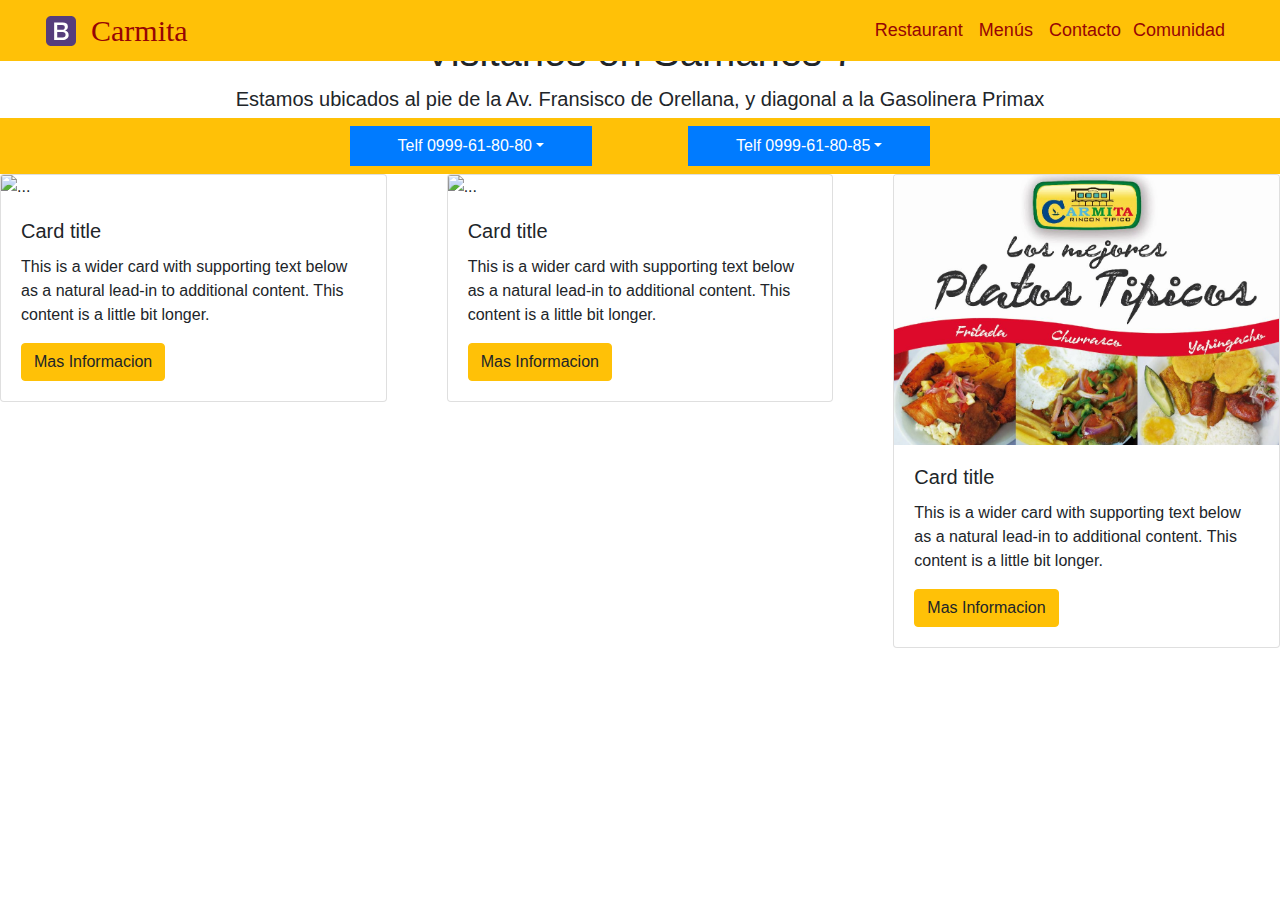
==== index.html @ eb8acb11 "archivo iniciial" ====
<!doctype html>
<html lang="es">
  <head>
    <!-- Required meta tags -->
    <meta charset="utf-8">
    <meta name="viewport" content="width=device-width, initial-scale=1, shrink-to-fit=no">

    <!-- Bootstrap CSS -->
    <link rel="stylesheet" href="https://stackpath.bootstrapcdn.com/bootstrap/4.4.1/css/bootstrap.min.css" integrity="sha384-Vkoo8x4CGsO3+Hhxv8T/Q5PaXtkKtu6ug5TOeNV6gBiFeWPGFN9MuhOf23Q9Ifjh" crossorigin="anonymous">
    <link rel="stylesheet" href="css/fuentes.css">
    <title>Proyecto 3</title>
    <style> 
      @font-face {
        font-family: itchighlander;
        src: url(css/itchighlander.TTF);
      }
      .font-logo {
        font-family: itchighlander;
        color:rgb(150, 5, 5);
        font-size: 30px;
      }
      .font-menu {
        font-family: arial;
        color:rgb(150, 5, 5);
        font-size: 18px;
      }
      .en-linea{
        display: inline;
      }
      /* Por debajo de 700px */
@media screen and (max-width: 576px){
.contenido{
font-size:12px;
}
.titulo{
font-size:100px;
padding: 40px ;
}
}
/* Por debajo de 400px */
@media screen and (max-width: 400px){
.contenido{
font-size:10px;
}
.titulo{
font-size:16px;
}
}
    </style>

  </head>

 
  <body>

      <!-- <div class="bg-warning fixed-top">           NAVBAR
           <nav class="navbar navbar-expand-sm bg-warning container">  --> 

      <div class="container-fluid fixed-top bg-warning"> 
        <nav class="navbar navbar-expand-sm bg-warning">
          <img src="img/boot.svg" width="60" height="30" class="d-inline-block align-middle" alt="">
          <a class="font-logo"class="navbar-brand" href="index.html">Carmita</a>

                            <!-- Boton Hamburguesa para Pantallas mas Pequeñas -->
          <button class="navbar-toggler" type="button" data-toggle="collapse" data-target="#navbarSupportedContent" aria-controls="navbarSupportedContent" aria-expanded="false" aria-label="Toggle navigation">
            <span class="navbar-toggler-icon"></span>
          </button>
                                               <!-- MENU de OPCIONES DERECHA -->
          <div class="collapse navbar-collapse" id="navbarSupportedContent">
            <ul class="navbar-nav ml-auto">
              <li class="nav-item dropdown">  <!-- Item <DROPDOWN> Restaurant -->
                <a class="font-menu mr-2" class="nav-link dropdown-toggle" href="#" id="navbarDropdown3" role="button" data-toggle="dropdown" aria-haspopup="true" aria-expanded="false">Restaurant</a>
                <div class="dropdown-menu" aria-labelledby="navbarDropdown"> 
                  <a class="dropdown-item" href="#">Facebook</a>
                  <a class="dropdown-item" href="#">Instagram</a>
                  <a class="dropdown-item" href="#">Youtube</a>
                  <a class="dropdown-item" href="#">twitter</a>
                </div>    <!-- FIN del DropDown -->
                <li class="nav-item dropdown">   <!-- Item <DROPDOWN> Menus -->
                  <a class="font-menu mx-2" class="nav-link dropdown-toggle" href="#" id="navbarDropdown3" role="button" data-toggle="dropdown" aria-haspopup="true" aria-expanded="false">Menús</a>
                  <div class="dropdown-menu" aria-labelledby="navbarDropdown">            <!-- Definicion del Menu DropDown -->
                    <a class="dropdown-item" href="#">Facebook</a>
                    <a class="dropdown-item" href="#">Instagram</a>
                    <a class="dropdown-item" href="#">Youtube</a>
                    <a class="dropdown-item" href="#">twitter</a>
                  </div>    <!-- FIN del DropDown -->
                <li class="nav-item dropdown">    <!-- Item <DROPDOWN> Contacto-->
                <a class="font-menu mx-2" class="nav-link dropdown-toggle" href="#" id="navbarDropdown3" role="button" data-toggle="dropdown" aria-haspopup="true" aria-expanded="false">Contacto</a>
                <div class="dropdown-menu" aria-labelledby="navbarDropdown">            <!-- Definicion del Menu DropDown -->
                  <a class="dropdown-item" href="#">Facebook</a>
                  <a class="dropdown-item" href="#">Instagram</a>
                  <a class="dropdown-item" href="#">Youtube</a>
                  <a class="dropdown-item" href="#">twitter</a>
                </div>    <!-- FIN del DropDown -->
                <li class="nav-item dropdown">     <!-- Item <DROPDOWN> Redes Sociales-->
                  <a class="font-menu mr-4 ml-1" class="nav-link dropdown-toggle" href="#" id="navbarDropdown4" role="button" data-toggle="dropdown" aria-haspopup="true" aria-expanded="false">Comunidad</a>
                  <div class="dropdown-menu" aria-labelledby="navbarDropdown">
                    <a class="dropdown-item" href="https://wa.me/593969606968">Whatsapp</a>
                    <a class="dropdown-item" href="tel:+593969606968">Facebook</a>
                    <a class="dropdown-item" href="#">Instagram</a>
                    <a class="dropdown-item" href="#">Youtube</a>
                    <a class="dropdown-item" href="#">twitter</a>
                  </div>    <!-- FIN del DropDown -->
   
              </li>     
            </ul>
          </div><!-- FIN MENU de OPCIONES DERECHA -->
        </nav>
      </div>  <!-- FIN del NAVBAR -->

        <!---------------------- SLIDER ---------------------->
      <div>
        <div id="carouselExampleIndicators" class="carousel slide" data-ride="carousel">      <!-- Define  el Slider -->
          <ol class="carousel-indicators">                                                    <!-- Define la Lista Ordenada -->
            <li data-target="#carouselExampleIndicators" data-slide-to="0" class="active"></li>
            <li data-target="#carouselExampleIndicators" data-slide-to="1"></li>
            <li data-target="#carouselExampleIndicators" data-slide-to="2"></li>
            <li data-target="#carouselExampleIndicators" data-slide-to="3"></li>
            <li data-target="#carouselExampleIndicators" data-slide-to="4"></li>
            <li data-target="#carouselExampleIndicators" data-slide-to="5"></li>
            <li data-target="#carouselExampleIndicators" data-slide-to="6"></li>
          </ol>
          <div class="carousel-inner" class=" container-fluid">      <!-- Imagenes del Carousel -->
            <div class="carousel-item active"><img src="img/1.JPG" class="d-block w-100" alt="..."></div>
            <div class="carousel-item"><img src="img/2.JPG" class="d-block w-100" alt="..."></div>
            <div class="carousel-item"><img src="img/3.JPG" class="d-block w-100" alt="..."></div>
            <div class="carousel-item"><img src="img/4.JPG" class="d-block w-100" alt="..."></div>
            <div class="carousel-item"><img src="img/5.JPG" class="d-block w-100" alt="..."></div>
            <div class="carousel-item"><img src="img/6.JPG" class="d-block w-100" alt="..."></div>
          </div> <!-- Imagenes del Carousel -->
         
          <a class="carousel-control-prev" href="#carouselExampleIndicators" role="button" data-slide="prev"> <!-- Boton de Imagen Previa del Carousel -->
            <span class="carousel-control-prev-icon" aria-hidden="true"></span>
            <span class="sr-only">Previous</span>
          </a> <!-- Boton IZQUIERDO del Carousel -->

          <a class="carousel-control-next" href="#carouselExampleIndicators" role="button" data-slide="next">    <!-- Boton de Imagen Siguiente del Carousel -->
            <span class="carousel-control-next-icon" aria-hidden="true"></span>
            <span class="sr-only">Next</span>
          </a> <!-- Boton DERECHO del Carousel -->
        </div>  <!---------------------- FIN del SLIDER ---------------------->
      </div>  
      <section class="container my-1">
        <h1 class="text-center" class="titulo">Visitanos en Samanes 7</h1>
        <p class="lead text-center my-1"><b>Estamos ubicados al pie de la Av. Fransisco de Orellana, y diagonal a la Gasolinera Primax</b></p>
      </section>
  

                                            <!-- Seccion Telefonos Celulares -->
        <div class="navbar-dark bg-warning">
          <nav class="navbar navbar-expand-sm navbar-primary bg-warning container">
            <ul class="navbar-nav m-auto ">
              <li class="nav-item dropdown">    <!-- Item <DROPDOWN> 0999618080 -->
                <a class="nav-link dropdown-toggle active bg-primary mx-5 px-5" href="#" id="navbarDropdown80" role="button" data-toggle="dropdown" aria-haspopup="true" aria-expanded="false">Telf 0999-61-80-80</a>
                <div class="dropdown-menu" aria-labelledby="navbarDropdown"> 
                  <a class="dropdown-item" href="#">Llamada Celular</a>
                  <a class="dropdown-item" href="#">Mensaje Whatsapp</a>
                  <a class="dropdown-item" href="#">Llamada Whatsapp</a>
                </div>    <!-- FIN del DropDown -->
              </li>   
              <li class="nav-item dropdown">    <!-- Item <DROPDOWN> 0999618085 -->
                <a class="nav-link dropdown-toggle active bg-primary mx-5 px-5" href="#" id="navbarDropdown85" role="button" data-toggle="dropdown" aria-haspopup="true" aria-expanded="false">Telf 0999-61-80-85</a>
                <div class="dropdown-menu" aria-labelledby="navbarDropdown"> 
                  <a class="dropdown-item" href="#">Llamada Celular</a>
                  <a class="dropdown-item" href="#">Mensaje Whatsapp</a>
                  <a class="dropdown-item" href="#">Llamada Whatsapp</a>
                </div>    <!-- FIN del DropDown -->
              </li>   
            </ul> 
          </nav>
        </div>

              <!-- FIN Seccion Telefonos Celulares -->

                                                <!-- SECTION UNO -->
        <!-- CARDS  -->
        <div class="card-deck">
          <div class="row">           <!-- FILAS del ROW -->
            <div class="col-md-4">
              <div class="card">
                <img src="img/1.JPG" class="card-img-top" alt="...">
                <div class="card-body">
                  <h5 class="card-title">Card title</h5>
                  <p class="card-text">This is a wider card with supporting text below as a natural lead-in to additional content. This content is a little bit longer.</p>
                  <button type="button" class="btn btn-warning">Mas Informacion</button>
                </div>
              </div>
            </div>
            <div class="col-md-4">
              <div class="card">
                <img src="img/3.JPG" class="card-img-top" alt="...">
                <div class="card-body">
                  <h5 class="card-title">Card title</h5>
                  <p class="card-text">This is a wider card with supporting text below as a natural lead-in to additional content. This content is a little bit longer.</p>
                  <button type="button" class="btn btn-warning">Mas Informacion</button>
                </div>
              </div>
            </div>
            <div class="col-md-4">
              <div class="card">
                <img src="img/5.JPG" class="card-img-top" alt="...">
                <div class="card-body">
                  <h5 class="card-title">Card title</h5>
                  <p class="card-text">This is a wider card with supporting text below as a natural lead-in to additional content. This content is a little bit longer.</p>
                  <button type="button" class="btn btn-warning">Mas Informacion</button>
                </div>
              </div>
            </div>
          </div>   <!-- fin FILAS del ROW -->
        </div>                                               



    
<!------------------------------------------------------>
    <!-- Optional JavaScript -->
    <!-- jQuery first, then Popper.js, then Bootstrap JS -->
    <script src="https://code.jquery.com/jquery-3.2.1.slim.min.js" integrity="sha384-KJ3o2DKtIkvYIK3UENzmM7KCkRr/rE9/Qpg6aAZGJwFDMVNA/GpGFF93hXpG5KkN" crossorigin="anonymous"></script>
    <script src="https://cdnjs.cloudflare.com/ajax/libs/popper.js/1.12.9/umd/popper.min.js" integrity="sha384-ApNbgh9B+Y1QKtv3Rn7W3mgPxhU9K/ScQsAP7hUibX39j7fakFPskvXusvfa0b4Q" crossorigin="anonymous"></script>
    <script src="https://maxcdn.bootstrapcdn.com/bootstrap/4.0.0/js/bootstrap.min.js" integrity="sha384-JZR6Spejh4U02d8jOt6vLEHfe/JQGiRRSQQxSfFWpi1MquVdAyjUar5+76PVCmYl" crossorigin="anonymous"></script>
  </body>
</html>
---- css/fuentes.css ----
@font-face{
    font-family:itchighlander;
    src:url(css/itchighlander.ttf);
}
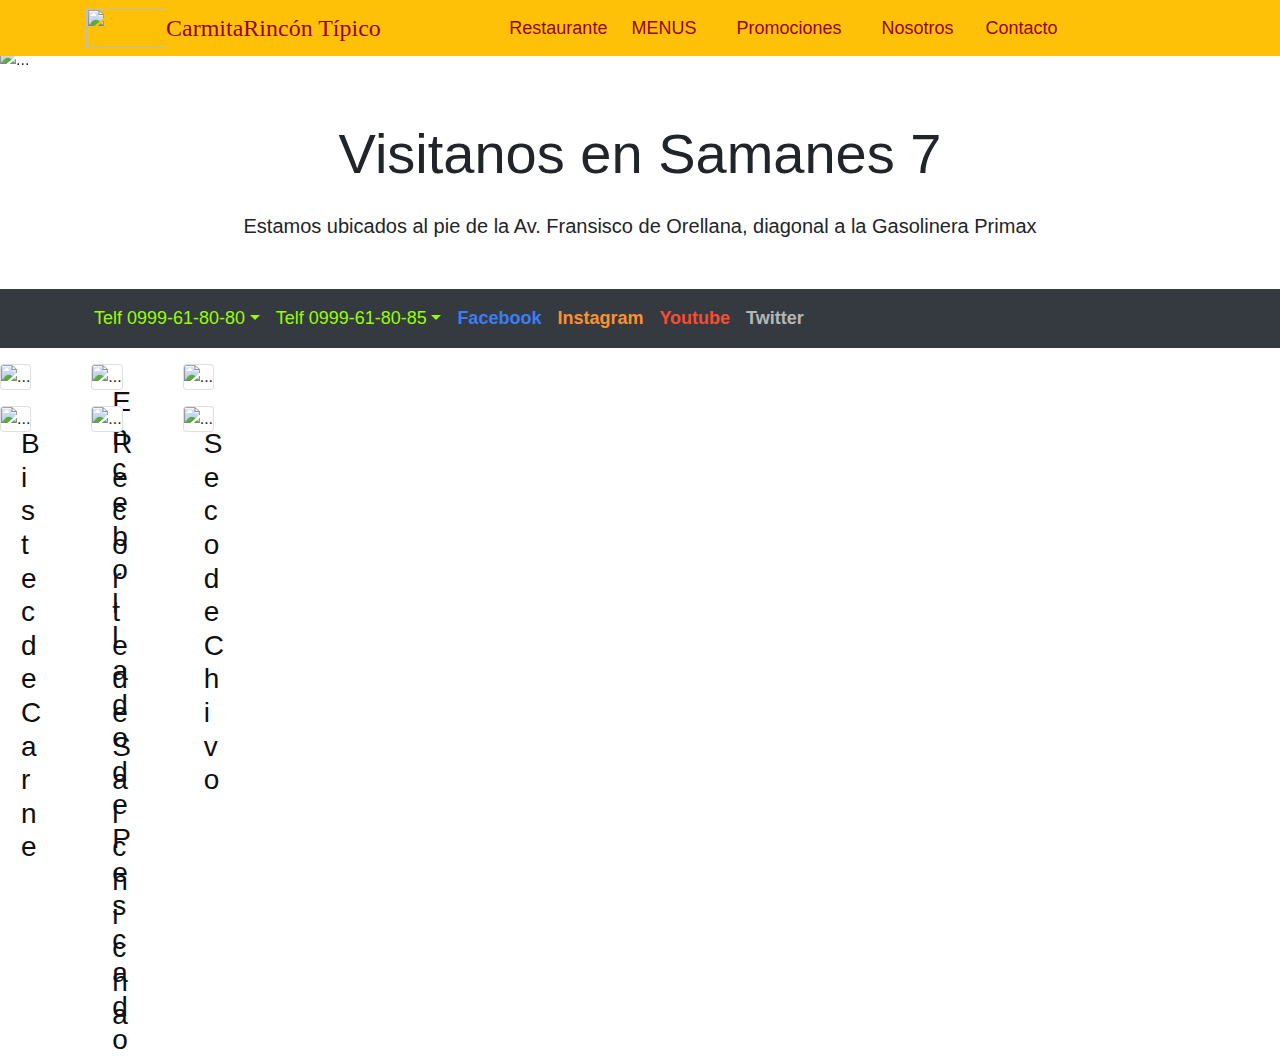
==== commit 09b2c488: "ultima copiay" ====
--- a/index.html
+++ b/index.html
@@ -17,197 +17,131 @@
       .font-logo {
         font-family: itchighlander;
         color:rgb(150, 5, 5);
-        font-size: 30px;
+        font-size: 24px;
       }
       .font-menu {
         font-family: arial;
         color:rgb(150, 5, 5);
         font-size: 18px;
       }
-      .en-linea{
-        display: inline;
+      .font-nav2 {
+        font-family: arial;
+        font-size: 18px;
+        font-weight: bold;
       }
-      /* Por debajo de 700px */
-@media screen and (max-width: 576px){
-.contenido{
-font-size:12px;
-}
-.titulo{
-font-size:100px;
-padding: 40px ;
-}
-}
-/* Por debajo de 400px */
-@media screen and (max-width: 400px){
-.contenido{
-font-size:10px;
-}
-.titulo{
-font-size:16px;
-}
-}
     </style>
 
   </head>
 
  
   <body>
-
-      <!-- <div class="bg-warning fixed-top">           NAVBAR
-           <nav class="navbar navbar-expand-sm bg-warning container">  --> 
-
-      <div class="container-fluid fixed-top bg-warning"> 
-        <nav class="navbar navbar-expand-sm bg-warning">
-          <img src="img/boot.svg" width="60" height="30" class="d-inline-block align-middle" alt="">
-          <a class="font-logo"class="navbar-brand" href="index.html">Carmita</a>
-
-                            <!-- Boton Hamburguesa para Pantallas mas Pequeñas -->
+      <!-- NAVBAR TOP-->
+      <div class="navbar-dark bg-warning fixed-top">            <!-- NAVBAR -->
+        <nav class="navbar navbar-expand-sm bg-warning container">            
+          <a class="font-logo" class="navbar-brand" href="#"><img src="img/logo.svg" width="80" height="40" class="d-inline-block align-middle" alt=""></a>
+          <a class="font-logo" class="navbar-brand bg-primary" href="#"> Carmita </a>
+          <a class="font-logo d-none d-md-block" class="navbar-brand bg-info ml-1" href="#">Rincón Típico</a>
+          <!-- Boton HAMBURGUESA -->
           <button class="navbar-toggler" type="button" data-toggle="collapse" data-target="#navbarSupportedContent" aria-controls="navbarSupportedContent" aria-expanded="false" aria-label="Toggle navigation">
             <span class="navbar-toggler-icon"></span>
-          </button>
-                                               <!-- MENU de OPCIONES DERECHA -->
-          <div class="collapse navbar-collapse" id="navbarSupportedContent">
-            <ul class="navbar-nav ml-auto">
-              <li class="nav-item dropdown">  <!-- Item <DROPDOWN> Restaurant -->
-                <a class="font-menu mr-2" class="nav-link dropdown-toggle" href="#" id="navbarDropdown3" role="button" data-toggle="dropdown" aria-haspopup="true" aria-expanded="false">Restaurant</a>
-                <div class="dropdown-menu" aria-labelledby="navbarDropdown"> 
-                  <a class="dropdown-item" href="#">Facebook</a>
-                  <a class="dropdown-item" href="#">Instagram</a>
-                  <a class="dropdown-item" href="#">Youtube</a>
-                  <a class="dropdown-item" href="#">twitter</a>
-                </div>    <!-- FIN del DropDown -->
-                <li class="nav-item dropdown">   <!-- Item <DROPDOWN> Menus -->
-                  <a class="font-menu mx-2" class="nav-link dropdown-toggle" href="#" id="navbarDropdown3" role="button" data-toggle="dropdown" aria-haspopup="true" aria-expanded="false">Menús</a>
-                  <div class="dropdown-menu" aria-labelledby="navbarDropdown">            <!-- Definicion del Menu DropDown -->
-                    <a class="dropdown-item" href="#">Facebook</a>
-                    <a class="dropdown-item" href="#">Instagram</a>
-                    <a class="dropdown-item" href="#">Youtube</a>
-                    <a class="dropdown-item" href="#">twitter</a>
-                  </div>    <!-- FIN del DropDown -->
-                <li class="nav-item dropdown">    <!-- Item <DROPDOWN> Contacto-->
-                <a class="font-menu mx-2" class="nav-link dropdown-toggle" href="#" id="navbarDropdown3" role="button" data-toggle="dropdown" aria-haspopup="true" aria-expanded="false">Contacto</a>
-                <div class="dropdown-menu" aria-labelledby="navbarDropdown">            <!-- Definicion del Menu DropDown -->
-                  <a class="dropdown-item" href="#">Facebook</a>
-                  <a class="dropdown-item" href="#">Instagram</a>
-                  <a class="dropdown-item" href="#">Youtube</a>
-                  <a class="dropdown-item" href="#">twitter</a>
-                </div>    <!-- FIN del DropDown -->
-                <li class="nav-item dropdown">     <!-- Item <DROPDOWN> Redes Sociales-->
-                  <a class="font-menu mr-4 ml-1" class="nav-link dropdown-toggle" href="#" id="navbarDropdown4" role="button" data-toggle="dropdown" aria-haspopup="true" aria-expanded="false">Comunidad</a>
-                  <div class="dropdown-menu" aria-labelledby="navbarDropdown">
-                    <a class="dropdown-item" href="https://wa.me/593969606968">Whatsapp</a>
-                    <a class="dropdown-item" href="tel:+593969606968">Facebook</a>
-                    <a class="dropdown-item" href="#">Instagram</a>
-                    <a class="dropdown-item" href="#">Youtube</a>
-                    <a class="dropdown-item" href="#">twitter</a>
-                  </div>    <!-- FIN del DropDown -->
-   
-              </li>     
+          </button><!-- Boton HAMBURGUESA -->
+          <!-- MENU de OPCIONES -->
+          <div class="collapse navbar-collapse justify-content-center" id="navbarSupportedContent">
+            <ul class="navbar-nav">
+              <li class="nav-item"><a class="font-menu mr-2" class="nav-link" href="#" id="navbarDropdown1">Restaurante</a></li>
+              <li class="nav-item dropdown"><a class="font-menu mr-4 ml-3" class="nav-link dropdown-toggle" href="#" id="navbarDropdown2">MENUS</a></li>     
+              <li class="nav-item dropdown"><a class="font-menu mr-4 ml-3" class="nav-link dropdown-toggle" href="#" id="navbarDropdown2">Promociones</a></li>
+              <li class="nav-item dropdown"><a class="font-menu mr-4 ml-3" class="nav-link dropdown-toggle" href="#" id="navbarDropdown3">Nosotros</a></li>     
+              <li class="nav-item dropdown"><a class="font-menu mx-2" class="nav-link dropdown-toggle" href="#" id="navbarDropdown4">Contacto</a></li>
             </ul>
-          </div><!-- FIN MENU de OPCIONES DERECHA -->
+          </div><!-- FIN MENU de OPCIONES -->
         </nav>
-      </div>  <!-- FIN del NAVBAR -->
+      </div><!-- FIN del NAVBAR TOP-->
 
-        <!---------------------- SLIDER ---------------------->
-      <div>
-        <div id="carouselExampleIndicators" class="carousel slide" data-ride="carousel">      <!-- Define  el Slider -->
-          <ol class="carousel-indicators">                                                    <!-- Define la Lista Ordenada -->
+      <!-- CAROUSEL PUBLICIDAD -->
+      <div class="mt-5">
+        <div id="carouselExampleIndicators" class="carousel slide nav" data-ride="carousel">
+          <ol class="carousel-indicators">
             <li data-target="#carouselExampleIndicators" data-slide-to="0" class="active"></li>
             <li data-target="#carouselExampleIndicators" data-slide-to="1"></li>
             <li data-target="#carouselExampleIndicators" data-slide-to="2"></li>
             <li data-target="#carouselExampleIndicators" data-slide-to="3"></li>
             <li data-target="#carouselExampleIndicators" data-slide-to="4"></li>
-            <li data-target="#carouselExampleIndicators" data-slide-to="5"></li>
-            <li data-target="#carouselExampleIndicators" data-slide-to="6"></li>
           </ol>
-          <div class="carousel-inner" class=" container-fluid">      <!-- Imagenes del Carousel -->
-            <div class="carousel-item active"><img src="img/1.JPG" class="d-block w-100" alt="..."></div>
-            <div class="carousel-item"><img src="img/2.JPG" class="d-block w-100" alt="..."></div>
-            <div class="carousel-item"><img src="img/3.JPG" class="d-block w-100" alt="..."></div>
-            <div class="carousel-item"><img src="img/4.JPG" class="d-block w-100" alt="..."></div>
-            <div class="carousel-item"><img src="img/5.JPG" class="d-block w-100" alt="..."></div>
-            <div class="carousel-item"><img src="img/6.JPG" class="d-block w-100" alt="..."></div>
-          </div> <!-- Imagenes del Carousel -->
-         
-          <a class="carousel-control-prev" href="#carouselExampleIndicators" role="button" data-slide="prev"> <!-- Boton de Imagen Previa del Carousel -->
-            <span class="carousel-control-prev-icon" aria-hidden="true"></span>
-            <span class="sr-only">Previous</span>
-          </a> <!-- Boton IZQUIERDO del Carousel -->
+         <!-- Imagenes del Carousel -->
+         <div class="carousel-inner"> 
+           <div class="carousel-item active"><img src="img/1.JPG" class="d-block w-100" alt="..."></div>
+           <div class="carousel-item"><img src="img/22.JPG" class="d-block w-100" alt="..."></div>
+           <div class="carousel-item"><img src="img/33.JPG" class="d-block w-100" alt="..."></div>
+           <div class="carousel-item"><img src="img/4.JPG" class="d-block w-100" alt="..."></div>
+           <div class="carousel-item"><img src="img/55.JPG" class="d-block w-100" alt="..."></div>
+         </div> <!-- Imagenes del Carousel -->
+         <!-- Boton   <IZQUIERDA<   -->
+         <a class="carousel-control-prev" href="#carouselExampleIndicators" role="button" data-slide="prev"> 
+           <span class="carousel-control-prev-icon" aria-hidden="true"></span>
+           <span class="sr-only">Previous</span>
+         </a><!-- Boton   <IZQUIERDA<   -->
+         <!-- Boton   >DERECHA>   -->
+         <a class="carousel-control-next" href="#carouselExampleIndicators" role="button" data-slide="next">    
+           <span class="carousel-control-next-icon" aria-hidden="true"></span>
+           <span class="sr-only">Next</span>
+         </a><!-- Boton   >DERECHA>   -->
+        </div>  
+      </div><!-- CAROUSEL PUBLICIDAD -->  
 
-          <a class="carousel-control-next" href="#carouselExampleIndicators" role="button" data-slide="next">    <!-- Boton de Imagen Siguiente del Carousel -->
-            <span class="carousel-control-next-icon" aria-hidden="true"></span>
-            <span class="sr-only">Next</span>
-          </a> <!-- Boton DERECHO del Carousel -->
-        </div>  <!---------------------- FIN del SLIDER ---------------------->
-      </div>  
-      <section class="container my-1">
-        <h1 class="text-center" class="titulo">Visitanos en Samanes 7</h1>
-        <p class="lead text-center my-1"><b>Estamos ubicados al pie de la Av. Fransisco de Orellana, y diagonal a la Gasolinera Primax</b></p>
-      </section>
-  
+      <!-- VISITANOS -->
+      <section class="container my-5">
+        <h2 class="display-4 text-center">Visitanos en Samanes 7</h2>
+        <p class="lead text-center my-4">Estamos ubicados al pie de la Av. Fransisco de Orellana, diagonal a la Gasolinera Primax</p>
+      </section><!-- VISITANOS -->
 
-                                            <!-- Seccion Telefonos Celulares -->
-        <div class="navbar-dark bg-warning">
-          <nav class="navbar navbar-expand-sm navbar-primary bg-warning container">
-            <ul class="navbar-nav m-auto ">
-              <li class="nav-item dropdown">    <!-- Item <DROPDOWN> 0999618080 -->
-                <a class="nav-link dropdown-toggle active bg-primary mx-5 px-5" href="#" id="navbarDropdown80" role="button" data-toggle="dropdown" aria-haspopup="true" aria-expanded="false">Telf 0999-61-80-80</a>
+        <!-- NAVBAR COMUNICACIONES -->
+        <div class="navbar-dark bg-dark">
+          <nav class="navbar navbar-expand-sm bg-dark container">
+            <ul class="navbar-nav  justify-content-center  ">
+              <!-- Item <DROPDOWN> 0999618080 -->
+              <li class="nav-item dropdown font-menu">    
+                <a class="nav-link dropdown-toggle active" style="color: rgb(153, 252, 6)" href="#" id="navbarDropdown80" role="button" data-toggle="dropdown" aria-haspopup="true" aria-expanded="false">Telf 0999-61-80-80</a>
                 <div class="dropdown-menu" aria-labelledby="navbarDropdown"> 
-                  <a class="dropdown-item" href="#">Llamada Celular</a>
-                  <a class="dropdown-item" href="#">Mensaje Whatsapp</a>
-                  <a class="dropdown-item" href="#">Llamada Whatsapp</a>
-                </div>    <!-- FIN del DropDown -->
-              </li>   
-              <li class="nav-item dropdown">    <!-- Item <DROPDOWN> 0999618085 -->
-                <a class="nav-link dropdown-toggle active bg-primary mx-5 px-5" href="#" id="navbarDropdown85" role="button" data-toggle="dropdown" aria-haspopup="true" aria-expanded="false">Telf 0999-61-80-85</a>
+                  <a class="dropdown-item" href="tel:+593969606968">Llamada Celular</a>
+                  <a class="dropdown-item" href="https://api.whatsapp.com/send?phone=593969606968&text=Saludos,%20Deseo%20hacer%20un%20Pedido%20a%20Domicilio">Mensaje Whatsapp</a>
+                </div>
+              </li><!-- Item <DROPDOWN> 0999618080 -->
+              <!-- Item <DROPDOWN> 0999618085 -->
+              <li class="nav-item dropdown font-menu">    
+                <a class="nav-link dropdown-toggle active" style="color: rgb(153, 252, 6)" href="#" id="navbarDropdown85" role="button" data-toggle="dropdown" aria-haspopup="true" aria-expanded="false">Telf 0999-61-80-85</a>
                 <div class="dropdown-menu" aria-labelledby="navbarDropdown"> 
-                  <a class="dropdown-item" href="#">Llamada Celular</a>
-                  <a class="dropdown-item" href="#">Mensaje Whatsapp</a>
-                  <a class="dropdown-item" href="#">Llamada Whatsapp</a>
-                </div>    <!-- FIN del DropDown -->
-              </li>   
+                  <a class="dropdown-item" href="tel:+593969606968">Llamada Celular</a>
+                  <a class="dropdown-item" href="https://api.whatsapp.com/send?phone=593969606968&text=Saludos,%20Deseo%20hacer%20un%20Pedido%20a%20Domicilio">Mensaje Whatsapp</a>
+                </div>
+              </li><!-- Item <DROPDOWN> 0999618085 -->
+              <!-- REDES SOCIALES -->
+              <li class="nav-item"><a style="color:rgb(60, 125, 245)" class="font-nav2 nav-link" href="https://www.facebook.com/Samanes7CarmitaRinconTipico/?ref=br_rs">Facebook</a></li>
+              <li class="nav-item"><a style="color:rgb(252, 145, 46)" class="font-nav2 nav-link" href="https://www.instagram.com/carmitarincontipico_s7">Instagram</a></li>     
+              <li class="nav-item"><a style="color:rgb(250, 76, 46)" class="font-nav2 nav-link" href="https://www.youtube.com/channel/UCMlA72qAJNCbQewEtcNY6rA">Youtube</a></li>
+              <li class="nav-item"><a style="color:rgb(179, 183, 184)" class="font-nav2 nav-link" href="https://twitter.com/rtcarmita_s7">Twitter</a></li>
+              <!-- <li class="nav-item"><a style="color:white" class="font-nav2 nav-link" href="#" >Tienda OnLine</a></li> -->
+              <!-- REDES SOCIALES -->
             </ul> 
           </nav>
+        </div><!-- NAVBAR COMUNICACIONES -->
+
+        <!-- CARDS 1 Fila -->
+        <div class="card-deck">
+          <div class="row mt-3">
+            <div class="col-md-4"><div class="card"><img src="img/1.JPG" class="card-img-top" alt="..."><div class="card-img-overlay"><h3 style="color:rgb(255, 255, 255)" class="card-text text-center Display 2">Caldo de Salchicha</h3></div></div></div>
+            <div class="col-md-4"><div class="card"><img src="img/22.JPG" class="card-img-top" alt="..."><div class="card-img-overlay"><h3 style="color:rgb(15, 15, 15)" class="card-text text-center">Encebollado de Pescado</h5></div></div></div>
+            <div class="col-md-4"><div class="card"><img src="img/33.JPG" class="card-img-top" alt="..."><div class="card-img-overlay"><h3 style="color:rgb(255, 255, 255)" class="card-text text-center">Fritada</h5></div></div></div>
+          </div>
         </div>
-
-              <!-- FIN Seccion Telefonos Celulares -->
-
-                                                <!-- SECTION UNO -->
         <!-- CARDS  -->
         <div class="card-deck">
-          <div class="row">           <!-- FILAS del ROW -->
-            <div class="col-md-4">
-              <div class="card">
-                <img src="img/1.JPG" class="card-img-top" alt="...">
-                <div class="card-body">
-                  <h5 class="card-title">Card title</h5>
-                  <p class="card-text">This is a wider card with supporting text below as a natural lead-in to additional content. This content is a little bit longer.</p>
-                  <button type="button" class="btn btn-warning">Mas Informacion</button>
-                </div>
-              </div>
-            </div>
-            <div class="col-md-4">
-              <div class="card">
-                <img src="img/3.JPG" class="card-img-top" alt="...">
-                <div class="card-body">
-                  <h5 class="card-title">Card title</h5>
-                  <p class="card-text">This is a wider card with supporting text below as a natural lead-in to additional content. This content is a little bit longer.</p>
-                  <button type="button" class="btn btn-warning">Mas Informacion</button>
-                </div>
-              </div>
-            </div>
-            <div class="col-md-4">
-              <div class="card">
-                <img src="img/5.JPG" class="card-img-top" alt="...">
-                <div class="card-body">
-                  <h5 class="card-title">Card title</h5>
-                  <p class="card-text">This is a wider card with supporting text below as a natural lead-in to additional content. This content is a little bit longer.</p>
-                  <button type="button" class="btn btn-warning">Mas Informacion</button>
-                </div>
-              </div>
-            </div>
-          </div>   <!-- fin FILAS del ROW -->
-        </div>                                               
+          <div class="row mt-3">
+            <div class="col-md-4"><div class="card"><img src="img/4.JPG" class="card-img-top" alt="..."><div class="card-img-overlay"><h3 style="color:rgb(15, 15, 15)" class="card-text text-center">Bistec de Carne</h5></div></div></div>
+            <div class="col-md-4"><div class="card"><img src="img/55.JPG" class="card-img-top" alt="..."><div class="card-img-overlay"><h3 style="color:rgb(15, 15, 15)" class="card-text text-center">Recorte de Salchicha</h5></div></div></div>
+            <div class="col-md-4"><div class="card"><img src="img/66.JPG" class="card-img-top" alt="..."><div class="card-img-overlay"><h3 style="color:rgb(15, 15, 15)" class="card-text text-center">Seco de Chivo</h5></div></div></div>
+          </div>
+        </div><!-- CARDS 2 Fila -->                                              
 
 
 
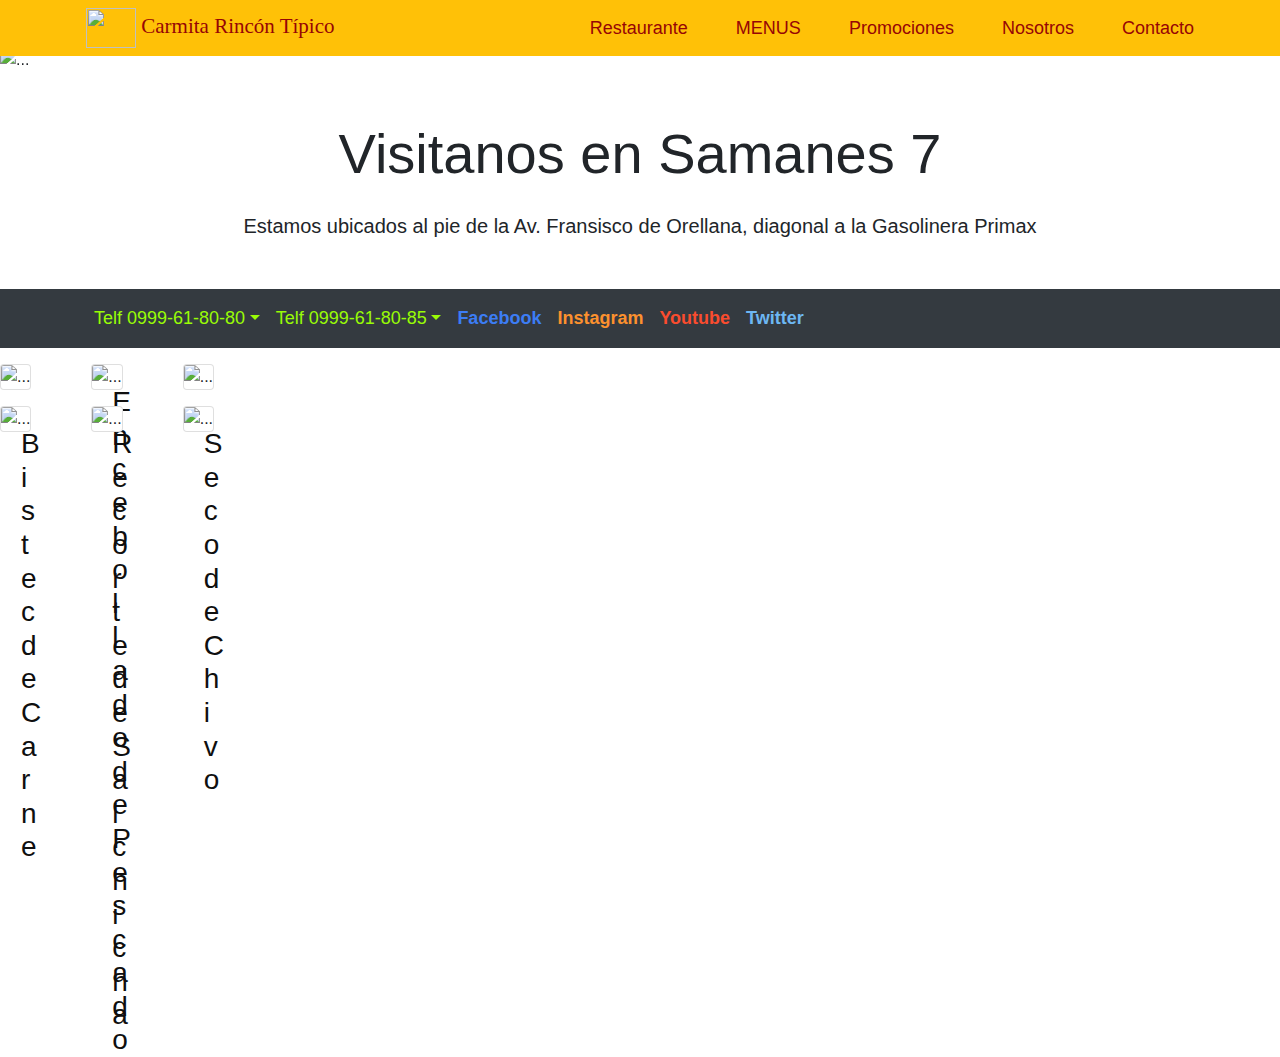
==== commit 5578c809: "ultima copiay" ====
--- a/index.html
+++ b/index.html
@@ -8,7 +8,7 @@
     <!-- Bootstrap CSS -->
     <link rel="stylesheet" href="https://stackpath.bootstrapcdn.com/bootstrap/4.4.1/css/bootstrap.min.css" integrity="sha384-Vkoo8x4CGsO3+Hhxv8T/Q5PaXtkKtu6ug5TOeNV6gBiFeWPGFN9MuhOf23Q9Ifjh" crossorigin="anonymous">
     <link rel="stylesheet" href="css/fuentes.css">
-    <title>Proyecto 3</title>
+    <title>CarmitaRT</title>
     <style> 
       @font-face {
         font-family: itchighlander;
@@ -17,7 +17,7 @@
       .font-logo {
         font-family: itchighlander;
         color:rgb(150, 5, 5);
-        font-size: 24px;
+        font-size: 21px;
       }
       .font-menu {
         font-family: arial;
@@ -29,32 +29,31 @@
         font-size: 18px;
         font-weight: bold;
       }
-    </style>
+     </style>
 
   </head>
 
  
   <body>
       <!-- NAVBAR TOP-->
-      <div class="navbar-dark bg-warning fixed-top">            <!-- NAVBAR -->
-        <nav class="navbar navbar-expand-sm bg-warning container">            
-          <a class="font-logo" class="navbar-brand" href="#"><img src="img/logo.svg" width="80" height="40" class="d-inline-block align-middle" alt=""></a>
-          <a class="font-logo" class="navbar-brand bg-primary" href="#"> Carmita </a>
-          <a class="font-logo d-none d-md-block" class="navbar-brand bg-info ml-1" href="#">Rincón Típico</a>
-          <!-- Boton HAMBURGUESA -->
+      <div class="container-fluid navbar-dark bg-warning fixed-top">
+        <nav class="navbar navbar-expand-lg bg-warning container">            
+          <a class="font-logo" class="navbar-brand" href="#"><img src="img/logo.svg" width="50" height="40" class="d-inline-block align-middle" alt=""> Carmita Rincón Típico</a>
+           <!-- Boton HAMBURGUESA -->
           <button class="navbar-toggler" type="button" data-toggle="collapse" data-target="#navbarSupportedContent" aria-controls="navbarSupportedContent" aria-expanded="false" aria-label="Toggle navigation">
             <span class="navbar-toggler-icon"></span>
           </button><!-- Boton HAMBURGUESA -->
           <!-- MENU de OPCIONES -->
-          <div class="collapse navbar-collapse justify-content-center" id="navbarSupportedContent">
-            <ul class="navbar-nav">
-              <li class="nav-item"><a class="font-menu mr-2" class="nav-link" href="#" id="navbarDropdown1">Restaurante</a></li>
-              <li class="nav-item dropdown"><a class="font-menu mr-4 ml-3" class="nav-link dropdown-toggle" href="#" id="navbarDropdown2">MENUS</a></li>     
-              <li class="nav-item dropdown"><a class="font-menu mr-4 ml-3" class="nav-link dropdown-toggle" href="#" id="navbarDropdown2">Promociones</a></li>
-              <li class="nav-item dropdown"><a class="font-menu mr-4 ml-3" class="nav-link dropdown-toggle" href="#" id="navbarDropdown3">Nosotros</a></li>     
-              <li class="nav-item dropdown"><a class="font-menu mx-2" class="nav-link dropdown-toggle" href="#" id="navbarDropdown4">Contacto</a></li>
-            </ul>
-          </div><!-- FIN MENU de OPCIONES -->
+            <div class="collapse navbar-collapse" id="navbarSupportedContent">
+              <ul class="nav navbar-nav ml-auto">
+                <li class="nav-item"><a class="font-menu mx-4" class="nav-link" href="#" id="navbarDropdown1">Restaurante</a></li>
+                <li class="nav-item dropdown"><a class="font-menu mx-4" class="nav-link dropdown-toggle" href="#" id="navbarDropdown2">MENUS</a></li>     
+                <li class="nav-item dropdown"><a class="font-menu mx-4" class="nav-link dropdown-toggle" href="#" id="navbarDropdown2">Promociones</a></li>
+                <li class="nav-item dropdown"><a class="font-menu mx-4" class="nav-link dropdown-toggle" href="#" id="navbarDropdown3">Nosotros</a></li>     
+                <li class="nav-item dropdown"><a class="font-menu ml-4" class="nav-link dropdown-toggle" href="#" id="navbarDropdown4">Contacto</a></li>
+              </ul>
+            </div> 
+          <!-- FIN MENU de OPCIONES -->
         </nav>
       </div><!-- FIN del NAVBAR TOP-->
 
@@ -119,7 +118,7 @@
               <li class="nav-item"><a style="color:rgb(60, 125, 245)" class="font-nav2 nav-link" href="https://www.facebook.com/Samanes7CarmitaRinconTipico/?ref=br_rs">Facebook</a></li>
               <li class="nav-item"><a style="color:rgb(252, 145, 46)" class="font-nav2 nav-link" href="https://www.instagram.com/carmitarincontipico_s7">Instagram</a></li>     
               <li class="nav-item"><a style="color:rgb(250, 76, 46)" class="font-nav2 nav-link" href="https://www.youtube.com/channel/UCMlA72qAJNCbQewEtcNY6rA">Youtube</a></li>
-              <li class="nav-item"><a style="color:rgb(179, 183, 184)" class="font-nav2 nav-link" href="https://twitter.com/rtcarmita_s7">Twitter</a></li>
+              <li class="nav-item"><a style="color:rgb(109, 183, 243)" class="font-nav2 nav-link" href="https://twitter.com/rtcarmita_s7">Twitter</a></li>
               <!-- <li class="nav-item"><a style="color:white" class="font-nav2 nav-link" href="#" >Tienda OnLine</a></li> -->
               <!-- REDES SOCIALES -->
             </ul> 
@@ -130,16 +129,16 @@
         <div class="card-deck">
           <div class="row mt-3">
             <div class="col-md-4"><div class="card"><img src="img/1.JPG" class="card-img-top" alt="..."><div class="card-img-overlay"><h3 style="color:rgb(255, 255, 255)" class="card-text text-center Display 2">Caldo de Salchicha</h3></div></div></div>
-            <div class="col-md-4"><div class="card"><img src="img/22.JPG" class="card-img-top" alt="..."><div class="card-img-overlay"><h3 style="color:rgb(15, 15, 15)" class="card-text text-center">Encebollado de Pescado</h5></div></div></div>
-            <div class="col-md-4"><div class="card"><img src="img/33.JPG" class="card-img-top" alt="..."><div class="card-img-overlay"><h3 style="color:rgb(255, 255, 255)" class="card-text text-center">Fritada</h5></div></div></div>
+            <div class="col-md-4"><div class="card"><img src="img/22.JPG" class="card-img-top" alt="..."><div class="card-img-overlay"><h3 style="color:rgb(15, 15, 15)" class="card-text text-center">Encebollado de Pescado</h3></div></div></div>
+            <div class="col-md-4"><div class="card"><img src="img/33.JPG" class="card-img-top" alt="..."><div class="card-img-overlay"><h3 style="color:rgb(255, 255, 255)" class="card-text text-center">Fritada</h3></div></div></div>
           </div>
         </div>
         <!-- CARDS  -->
         <div class="card-deck">
           <div class="row mt-3">
-            <div class="col-md-4"><div class="card"><img src="img/4.JPG" class="card-img-top" alt="..."><div class="card-img-overlay"><h3 style="color:rgb(15, 15, 15)" class="card-text text-center">Bistec de Carne</h5></div></div></div>
-            <div class="col-md-4"><div class="card"><img src="img/55.JPG" class="card-img-top" alt="..."><div class="card-img-overlay"><h3 style="color:rgb(15, 15, 15)" class="card-text text-center">Recorte de Salchicha</h5></div></div></div>
-            <div class="col-md-4"><div class="card"><img src="img/66.JPG" class="card-img-top" alt="..."><div class="card-img-overlay"><h3 style="color:rgb(15, 15, 15)" class="card-text text-center">Seco de Chivo</h5></div></div></div>
+            <div class="col-md-4"><div class="card"><img src="img/4.JPG" class="card-img-top" alt="..."><div class="card-img-overlay"><h3 style="color:rgb(15, 15, 15)" class="card-text text-center">Bistec de Carne</h3></div></div></div>
+            <div class="col-md-4"><div class="card"><img src="img/55.JPG" class="card-img-top" alt="..."><div class="card-img-overlay"><h3 style="color:rgb(15, 15, 15)" class="card-text text-center">Recorte de Salchicha</h3></div></div></div>
+            <div class="col-md-4"><div class="card"><img src="img/66.JPG" class="card-img-top" alt="..."><div class="card-img-overlay"><h3 style="color:rgb(15, 15, 15)" class="card-text text-center">Seco de Chivo</h3></div></div></div>
           </div>
         </div><!-- CARDS 2 Fila -->                                              
 
